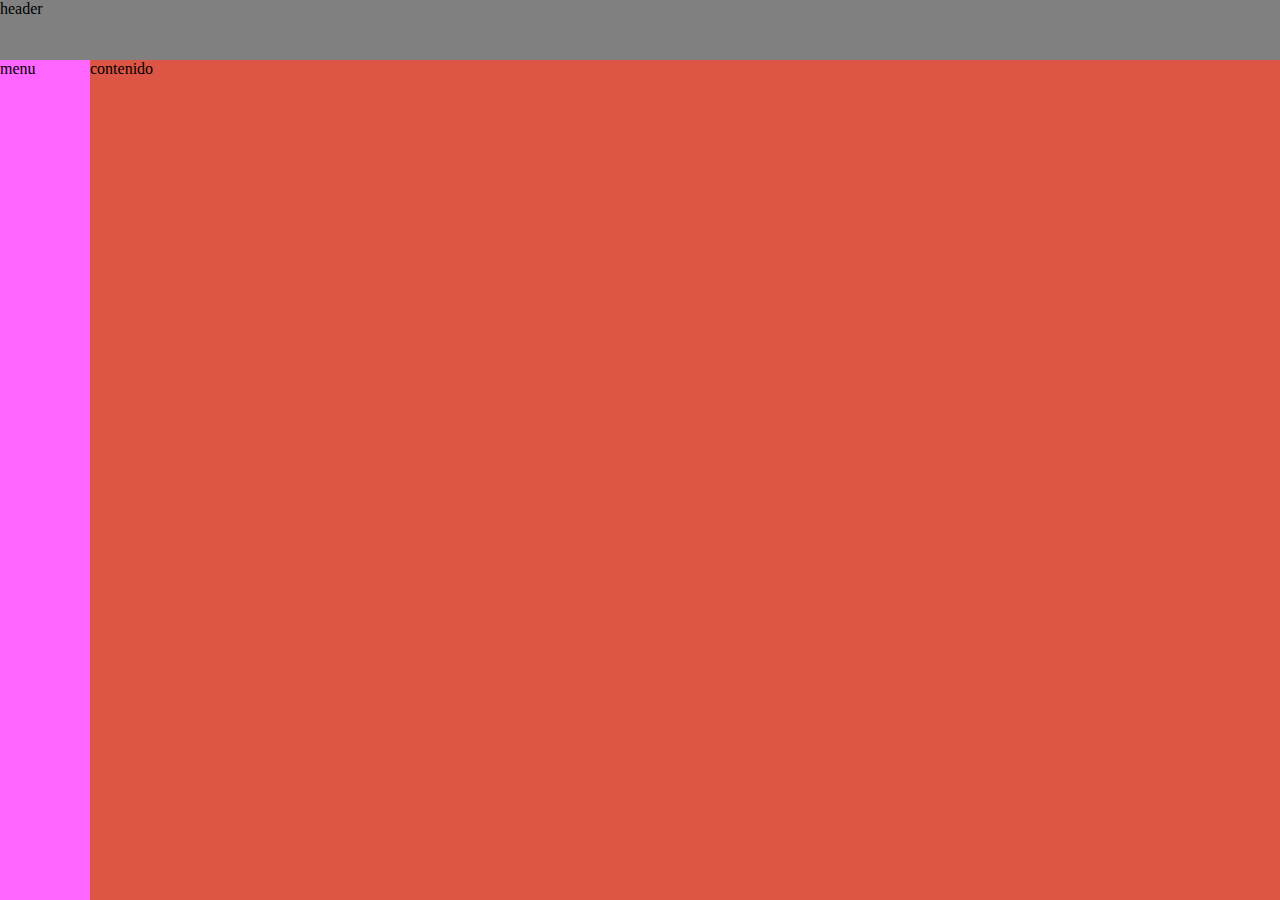
==== danitube.html @ e7549b63 "Se añade página danitube donde se mostrarán los videos" ====
<!DOCTYPE html>
<html lang="en">
<head>
    <meta charset="UTF-8">
    <meta name="viewport" content="width=device-width, initial-scale=1.0">
    <meta http-equiv="X-UA-Compatible" content="ie=edge">
    <link rel="stylesheet" href="css/normalize.css">
    <link href="https://fonts.googleapis.com/icon?family=Material+Icons" rel="stylesheet">
    <link rel="stylesheet" href="css/danitube.css">
    <title>Danitube - Videos de Dani en la nube</title>
</head>
<body>
    <div class="container">
        <div class="header">
            header
        </div>
        <div class="menu">
            menu
        </div>
        <div class="contenido">
            contenido
        </div>
    </div>
</body>
</html>
---- css/danitube.css ----
.container{
    height: 100vh;
    widows: 100%;
    display: grid;
    grid-template-columns: 90px auto;
    grid-template-rows: 60px auto;
    grid-template-areas: "header header"
                         "menu contenido";
}

.header{
    grid-area: header;
    background-color: gray;
}

.menu{
    grid-area: menu;
    background-color: #f6f;
}

.contenido{
    grid-area: contenido;
    background-color: #d54;
}
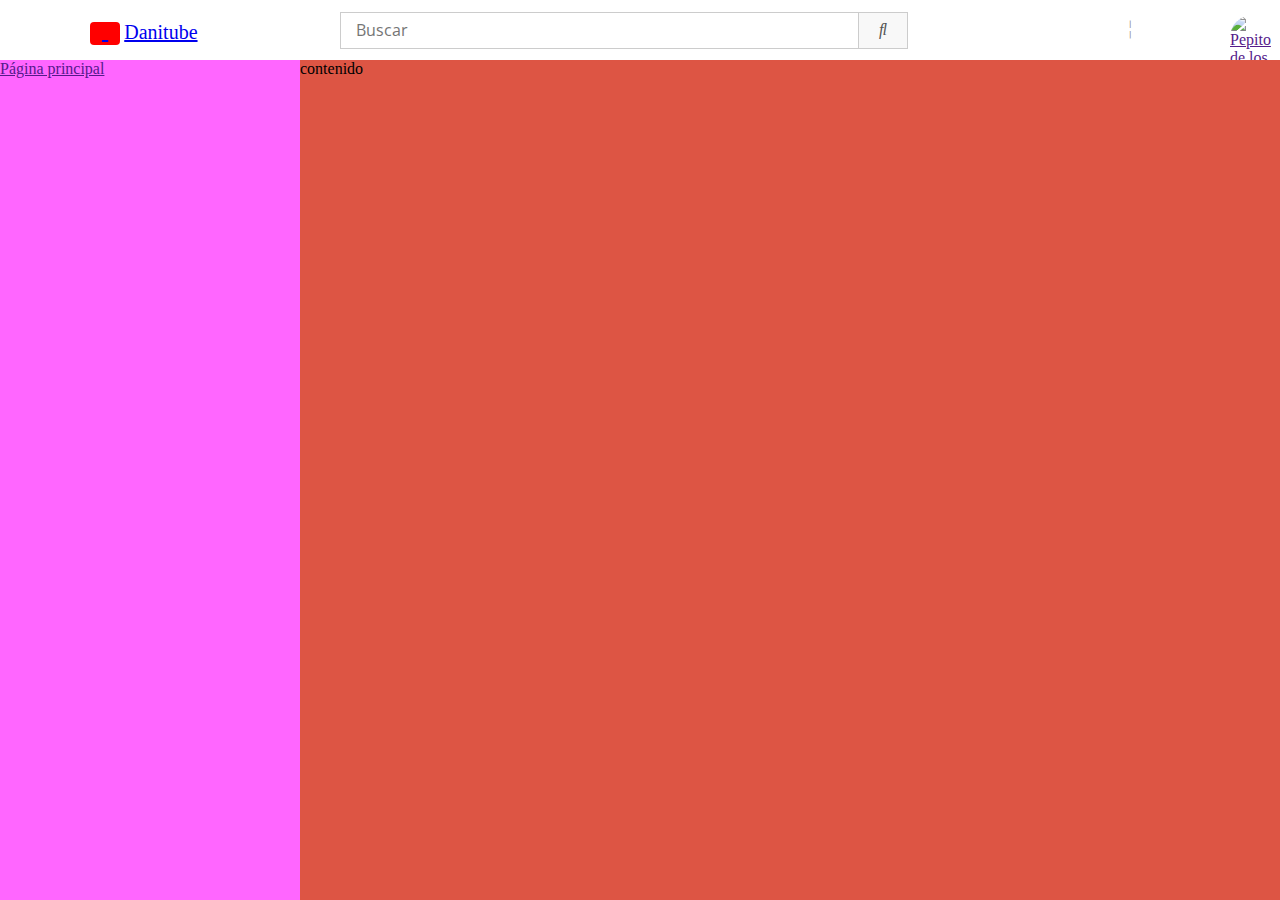
==== commit fccf2854: "Creada la cabecera de Danideutube" ====
--- a/danitube.html
+++ b/danitube.html
@@ -5,21 +5,41 @@
     <meta name="viewport" content="width=device-width, initial-scale=1.0">
     <meta http-equiv="X-UA-Compatible" content="ie=edge">
     <link rel="stylesheet" href="css/normalize.css">
-    <link href="https://fonts.googleapis.com/icon?family=Material+Icons" rel="stylesheet">
+    <link href="https://fonts.googleapis.com/css?family=Open+Sans|Oswald&display=swap" rel="stylesheet">
+    <link rel="stylesheet" type="text/css" href="https://maxcdn.bootstrapcdn.com/font-awesome/4.5.0/css/font-awesome.min.css">
     <link rel="stylesheet" href="css/danitube.css">
     <title>Danitube - Videos de Dani en la nube</title>
 </head>
 <body>
-    <div class="container">
+    <div class="container active">
         <div class="header">
-            header
+            
+            <div class="contenedor-logo">
+                <button id="boton-menu" class="boton-menu"><i class="fas fa-bars"></i></button>
+                <a href="#" class="logo"><i class="fas fa-play"></i><span>Danitube</span></a>
+            </div>
+            
+            <div class="barra-busqueda">
+                <input type="text" placeholder="Buscar">
+                <button type="submit"><i class="fas fa-search"></i></button>
+            </div>
+        
+            <div class="botones-header">
+                <button><i class="fas fa-upload"></i></button>
+                <button><i class="fas fa-th"></i></button>
+                <button><i class="fas fa-bell"></i></button>
+                <a href="" class="avatar"><img src="https://randomuser.me/api/portraits/women/95.jpg" alt="Pepito de los palotes"></a>
+            </div>
         </div>
-        <div class="menu">
-            menu
+        
+        <div class="menu-lateral">
+            <i class="fas fa-"></i><a href="">Página principal</a>
         </div>
+        
         <div class="contenido">
             contenido
         </div>
     </div>
+    <script src="https://kit.fontawesome.com/2c36e9b7b1.js" crossorigin="anonymous"></script>
 </body>
 </html>--- a/css/danitube.css
+++ b/css/danitube.css
@@ -1,19 +1,138 @@
 .container{
     height: 100vh;
-    widows: 100%;
+    width: 100%;
     display: grid;
     grid-template-columns: 90px auto;
     grid-template-rows: 60px auto;
     grid-template-areas: "header header"
                          "menu contenido";
+    transition: all .3s ease;
 }
 
+.container.active{
+    grid-template-columns: 300px auto;
+}
+
+/* ----------- HEADER ----------- */
 .header{
     grid-area: header;
-    background-color: gray;
-}
+    padding: 0 20px;
+    display: grid;
+    grid-template-columns: auto 1fr auto;
+    align-items: center;
+    justify-content: space-between;
+    grid-gap: 20px;
+    grid-template-areas: "logo busqueda iconos";
+    //background-color: #2b2b2b;
+    
+ }
 
-.menu{
+    .header .contenedor-logo{
+        grid-area: logo;
+        display: flex;
+        align-items: center;
+    }
+
+        .header .contenedor-logo .boton-menu{
+            border: none;
+            padding: 10px;
+            background: none;
+            cursor: pointer;
+            font-size: 18px;
+            border-radius: 100px;
+            width: 50px;
+            height: 50px;
+            margin-right: 20px;
+        }
+
+        .header .contenedor-logo .boton-menu:hover{
+            background-color: #e7e7e7;
+        }
+
+        .header .contenedor-logo .logo .fas{
+            background: #ff0000;
+            padding: 7px 12px;
+            border-radius: 4px;
+            font-size: 8px;
+            color: white;
+            position: relative;
+            top: -3px;
+            margin-right: 4px;
+        }
+
+        .header .contenedor-logo .logo{
+            font-family: 'Bebas Neue', cursive;
+            font-size: 20px;
+            position: relative;
+            top: 2px;
+        }
+
+    .header .barra-busqueda{
+        grid-area: busqueda;
+        text-align: center;
+        display: flex;
+        align-items: center;
+        justify-content: center;
+    }
+        .header .barra-busqueda input{
+            min-width: 60%;
+            padding: 0 15px;
+            height: 35px;
+            line-height: 35px;
+            border: 1px solid #ccc;
+            font-size: 16px;
+            font-family: 'Open Sans', sans-serif;
+        }
+
+        .header .barra-busqueda button{
+            height: 37px;
+            border: 1px solid #ccc;
+            border-left: none;
+            color: #545454;
+            background-color: #f8f8f8;
+            padding: 0 20px;
+            cursor: pointer;
+        }
+        .header .barra-busqueda button:hover{
+            background-color: #f5f5f5;
+        }
+
+    .header .botones-header{
+        grid-area: iconos;
+        display: flex;
+        align-items: center;
+    }
+
+    .header .botones-header button{
+        background: none;
+        border: none;
+        width: 40px;
+        height: 40px;
+        font: 18px;
+        padding: 7px 12px;
+        border-radius: 100px;
+        color: #828282;
+        margin-right: 20px;
+        cursor: pointer;
+    }
+
+    .header .botones-header button:hover{
+        background: #e7e7e7;
+    }
+
+    .header .botones-header .avatar{
+        width: 30px;
+        height: 30px;
+        display: inline-block;
+    }
+    .header .botones-header .avatar img{
+        vertical-align: top;
+        width: 100%;
+        border-radius: 100px;
+    }
+
+/* ----------- MENU LATERAL ----------- */
+.menu-lateral{
     grid-area: menu;
     background-color: #f6f;
 }
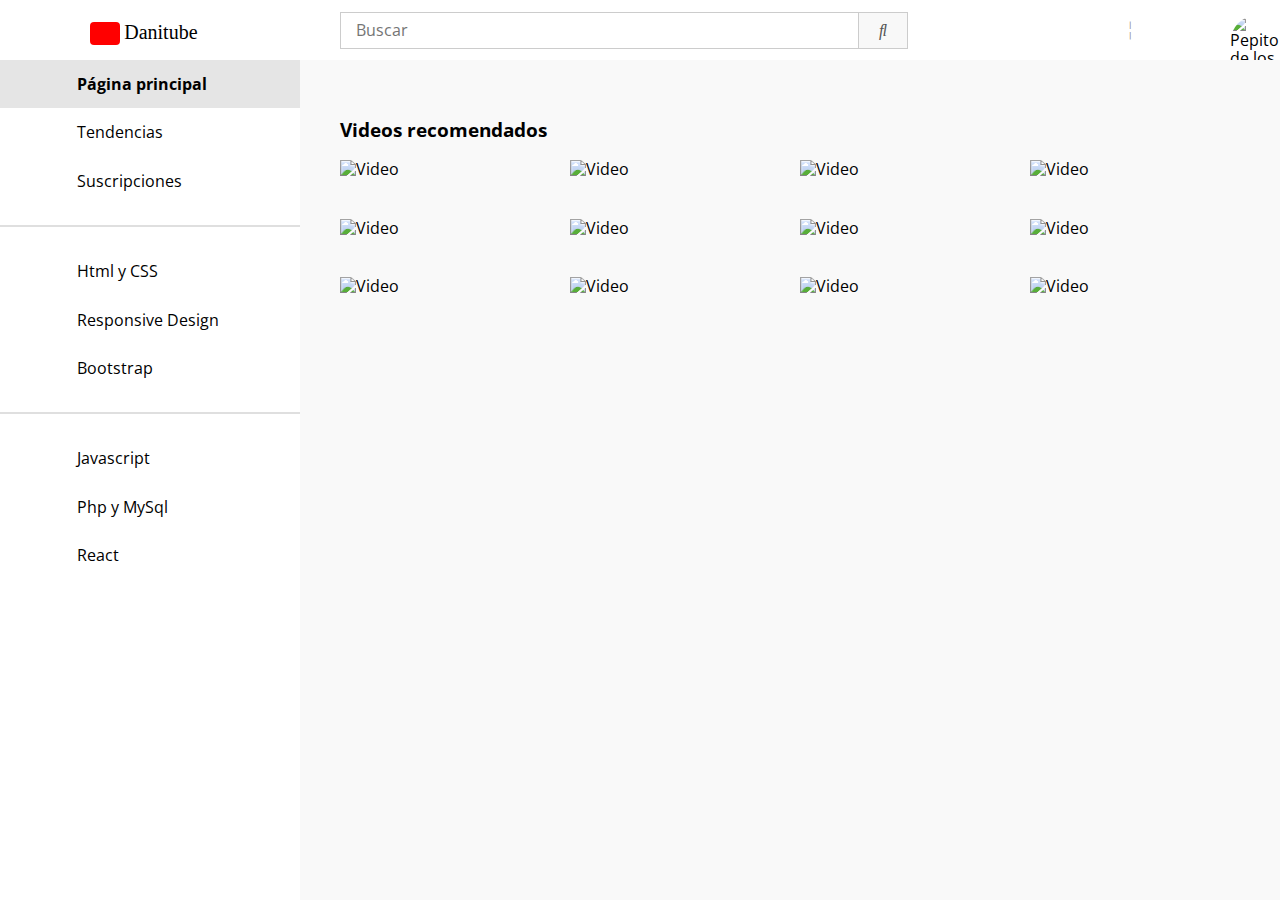
==== commit 188dc338: "Finalización del proyecto danitube" ====
--- a/danitube.html
+++ b/danitube.html
@@ -5,13 +5,13 @@
     <meta name="viewport" content="width=device-width, initial-scale=1.0">
     <meta http-equiv="X-UA-Compatible" content="ie=edge">
     <link rel="stylesheet" href="css/normalize.css">
-    <link href="https://fonts.googleapis.com/css?family=Open+Sans|Oswald&display=swap" rel="stylesheet">
+    <link href="https://fonts.googleapis.com/css?family=Open+Sans|Oswald&display=swap" rel="stylesheet"> 
     <link rel="stylesheet" type="text/css" href="https://maxcdn.bootstrapcdn.com/font-awesome/4.5.0/css/font-awesome.min.css">
     <link rel="stylesheet" href="css/danitube.css">
     <title>Danitube - Videos de Dani en la nube</title>
 </head>
 <body>
-    <div class="container active">
+    <div class="container active" id="container">
         <div class="header">
             
             <div class="contenedor-logo">
@@ -33,13 +33,43 @@
         </div>
         
         <div class="menu-lateral">
-            <i class="fas fa-"></i><a href="">Página principal</a>
+            <a href="#" class="active"><i class="fas fa-home"></i>Página principal</a>
+            <a href="#"><i class="fas fa-fire"></i>Tendencias</a>
+            <a href="#"><i class="fas fa-folder"></i>Suscripciones</a>
+            
+            <hr>
+
+            <a href="#"><i class="fas fa-folder"></i>Html y CSS</a>
+            <a href="#"><i class="fas fa-folder"></i>Responsive Design</a>
+            <a href="#"><i class="fas fa-folder"></i>Bootstrap</a>
+
+            <hr>
+
+            <a href="#"><i class="fas fa-folder"></i>Javascript</a>
+            <a href="#"><i class="fas fa-folder"></i>Php y MySql</a>
+            <a href="#"><i class="fas fa-folder"></i>React</a>
+
         </div>
         
-        <div class="contenido">
-            contenido
-        </div>
+        <main class="main">
+            <h3 class="titulo">Videos recomendados</h3>
+            <div class="grid-videos">
+                <a href="#" class="video"><img src="https://via.placeholder.com/500x281?text=Video" alt="Video"></a>
+                <a href="#" class="video"><img src="https://via.placeholder.com/500x281?text=Video" alt="Video"></a>
+                <a href="#" class="video"><img src="https://via.placeholder.com/500x281?text=Video" alt="Video"></a>
+                <a href="#" class="video"><img src="https://via.placeholder.com/500x281?text=Video" alt="Video"></a>
+                <a href="#" class="video"><img src="https://via.placeholder.com/500x281?text=Video" alt="Video"></a>
+                <a href="#" class="video"><img src="https://via.placeholder.com/500x281?text=Video" alt="Video"></a>
+                <a href="#" class="video"><img src="https://via.placeholder.com/500x281?text=Video" alt="Video"></a>
+                <a href="#" class="video"><img src="https://via.placeholder.com/500x281?text=Video" alt="Video"></a>
+                <a href="#" class="video"><img src="https://via.placeholder.com/500x281?text=Video" alt="Video"></a>
+                <a href="#" class="video"><img src="https://via.placeholder.com/500x281?text=Video" alt="Video"></a>
+                <a href="#" class="video"><img src="https://via.placeholder.com/500x281?text=Video" alt="Video"></a>
+                <a href="#" class="video"><img src="https://via.placeholder.com/500x281?text=Video" alt="Video"></a>
+            </div>
+        </main>
     </div>
-    <script src="https://kit.fontawesome.com/2c36e9b7b1.js" crossorigin="anonymous"></script>
+    <script src="js/kit-fontawesome.js" crossorigin="anonymous"></script>
+    <script src="js/danitube.js" crossorigin="anonymous"></script>
 </body>
 </html>--- a/css/danitube.css
+++ b/css/danitube.css
@@ -1,8 +1,16 @@
+body {
+	font-family: 'Open Sans', sans-serif;
+}
+a {
+	text-decoration: none;
+	color: #000;
+}
+
 .container{
     height: 100vh;
     width: 100%;
     display: grid;
-    grid-template-columns: 90px auto;
+    grid-template-columns: minmax(85px,85px) auto;
     grid-template-rows: 60px auto;
     grid-template-areas: "header header"
                          "menu contenido";
@@ -10,7 +18,7 @@
 }
 
 .container.active{
-    grid-template-columns: 300px auto;
+    grid-template-columns: minmax(300px,18%) auto;
 }
 
 /* ----------- HEADER ----------- */
@@ -23,8 +31,6 @@
     justify-content: space-between;
     grid-gap: 20px;
     grid-template-areas: "logo busqueda iconos";
-    //background-color: #2b2b2b;
-    
  }
 
     .header .contenedor-logo{
@@ -134,10 +140,120 @@
 /* ----------- MENU LATERAL ----------- */
 .menu-lateral{
     grid-area: menu;
-    background-color: #f6f;
-}
-
-.contenido{
+    background-color: #fff;
+    overflow: hidden;
+}
+
+    .menu-lateral a{
+        display: block;
+        padding: 15px 35px;
+        color: black;
+        min-width: 800px;
+    }
+    .menu-lateral a:hover{
+        background: #e5e5e5;
+    }
+    .menu-lateral a.active{
+        background: #e5e5e5;
+        font-weight: bold;
+    }
+    .menu-lateral .fas{
+        color: #606060;
+        margin-right: 32px;
+        width: 20px;
+        align-items: center;
+    }
+
+    .menu-lateral a.active .fas{
+        color: #ff0000;
+    }
+
+    .menu-lateral hr{
+        margin: 20px 0;
+        border: 1px solid #dfdfdf;
+    }
+
+/* ----------- CONTENIDO PRINCIPAL ----------- */
+.main{
     grid-area: contenido;
-    background-color: #d54;
+    background: #f9f9f9;
+    padding: 40px;
+}
+    .main .titulo{
+        margin-bottom: 20px;
+    }
+        .main .grid-videos{
+            display: grid;
+            grid-gap: 40px 20px;
+            grid-template-columns: repeat(4, 1fr);
+        }
+        .main .grid-videos .video{
+            width: 100%;
+            display: block;
+        }
+        .main .grid-videos .video img{
+            width: 100%;
+        }
+
+
+
+
+/* ----------- MEDIA QUERIES ----------- */
+
+@media screen and (max-width: 1200px){
+    .main .grid-videos{
+        grid-template-columns: repeat(3, 1fr);
+    }
+
+    .header .contenedor-logo .logo span{
+        display: none;
+    }
+
+    .header .barra-busqueda input{
+        width: 70%;
+    }
+}
+
+@media screen and (max-width: 992px){
+    .main .grid-videos{
+        grid-template-columns: repeat(2, 1fr);
+    }
+
+    .header .contenedor-logo .logo span{
+        display: none;
+    }
+
+    .header .barra-busqueda input{
+        width: 100%;
+    }
+}
+
+@media screen and (max-width: 768px){
+    .container{
+        grid-template-rows: auto;
+    }
+
+    .header{
+        padding: 20px;
+        grid-template-columns: auto auto;
+        justify-content: space-between;
+        grid-template-areas: "logo iconos"
+                             "busqueda busqueda";
+    }
+
+    .header .contenedor-logo .logo span{
+        display: inline;
+    }
+
+    .header .barra-busqueda input{
+        min-width: auto;
+        width: 100%;
+    }
+
+}
+
+@media screen and (max-width: 576px){
+    .main .grid-videos{
+        grid-template-columns: repeat(1, 1fr);
+    }
 }